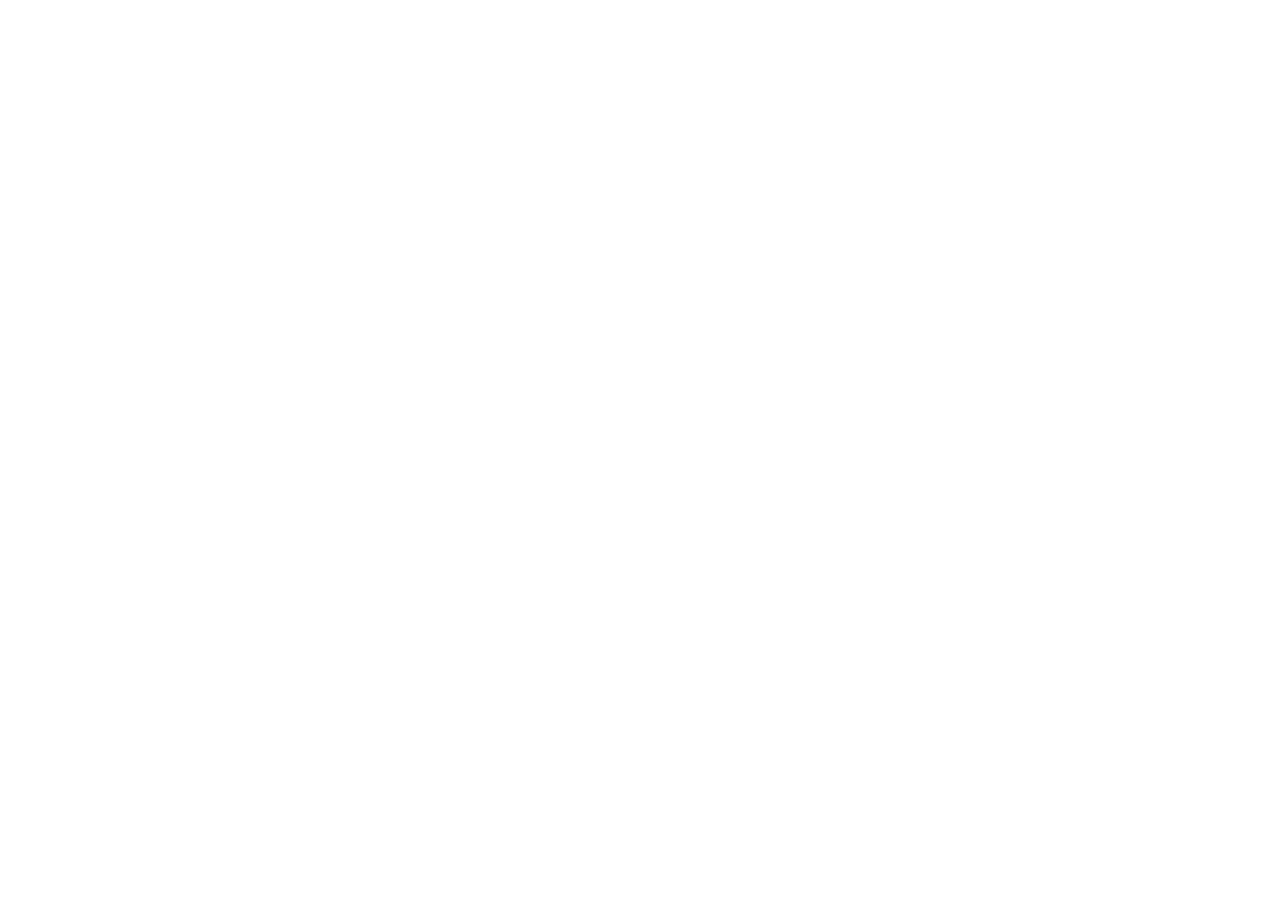
==== edit_supplier.html @ 0d4a07c1 "html made" ====
<!DOCTYPE html>
<html>

<head>
  <meta charset="utf-8">
  <meta name="viewport" content="width=device-width">
  <title>supplierEditor</title>
  <link href="css/common.css" rel="stylesheet" type="text/css" />
</head>

<body>



  <script src="https://replit.com/public/js/replit-badge.js" theme="blue" defer></script>
</body>

</html>
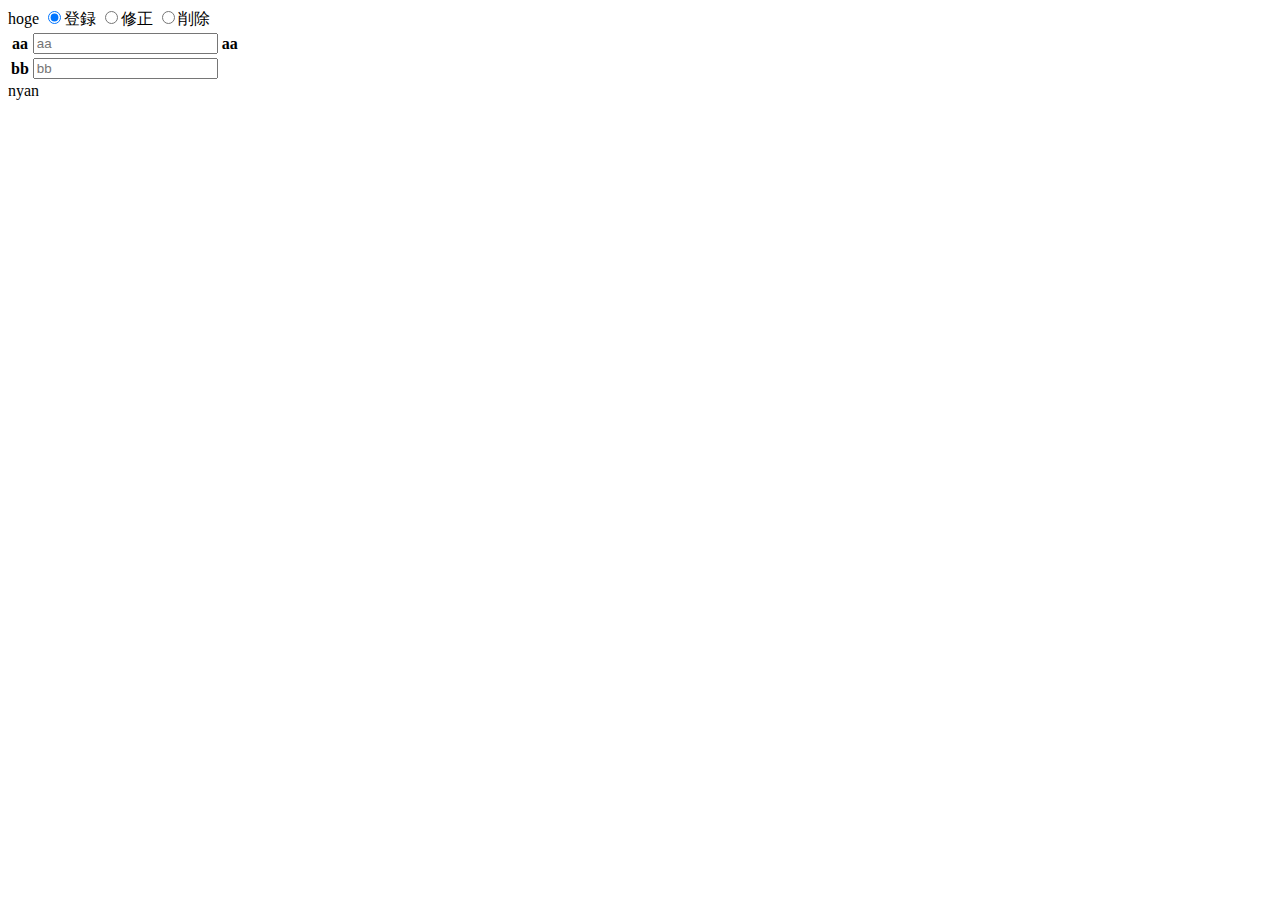
==== commit 6754f1f3: "edit chu" ====
--- a/edit_supplier.html
+++ b/edit_supplier.html
@@ -9,10 +9,30 @@
 </head>
 
 <body>
-
-
-
-  <script src="https://replit.com/public/js/replit-badge.js" theme="blue" defer></script>
+  <div class="background">
+    <div class="mode_panel">
+      hoge
+      <input type="radio" name="mode" value="ins" checked>登録
+      <input type="radio" name="mode" value="2">修正
+      <input type="radio" name="mode" value="3">削除
+      
+    </div>
+    <div  class="form">
+      <table>
+       <tr>
+         <th>aa</th>
+         <th><input type="text" name="aa" placeholder="aa" value=""></th>
+         <th>aa</th>
+       </tr>
+       <tr>
+         <th>bb</th>
+         <th><input type="text" name="bb" placeholder="bb" value=""></th>
+       </tr>
+     </table>
+    </div>
+    <div class="submit">
+      nyan
+    </div>
+  </div>
 </body>
-
 </html>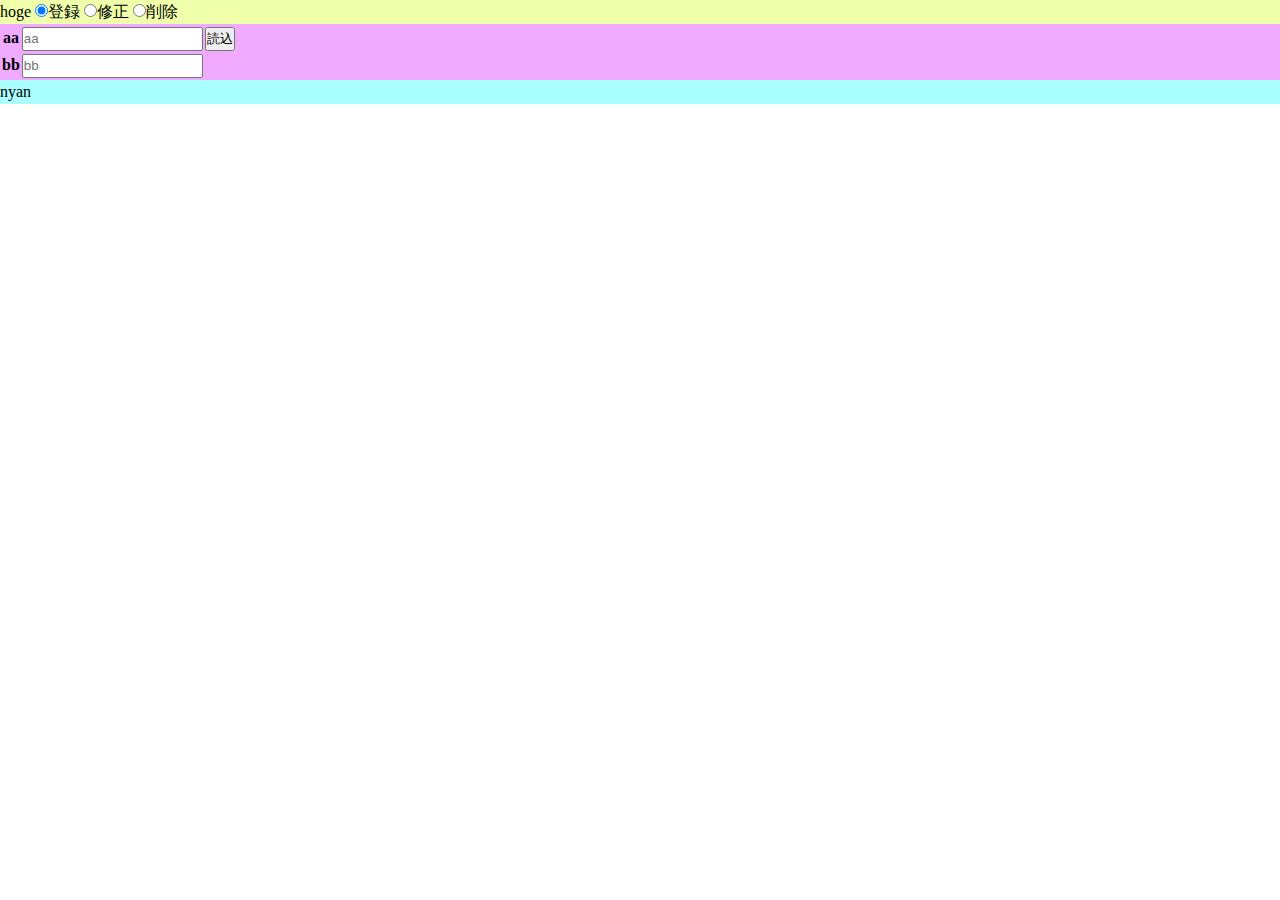
==== commit 2b768be3: "thinking time" ====
--- a/edit_supplier.html
+++ b/edit_supplier.html
@@ -9,20 +9,19 @@
 </head>
 
 <body>
-  <div class="background">
+  <div class="body">
     <div class="mode_panel">
       hoge
       <input type="radio" name="mode" value="ins" checked>登録
       <input type="radio" name="mode" value="2">修正
-      <input type="radio" name="mode" value="3">削除
-      
+      <input type="radio" name="mode" value="3">削除  
     </div>
     <div  class="form">
       <table>
        <tr>
          <th>aa</th>
          <th><input type="text" name="aa" placeholder="aa" value=""></th>
-         <th>aa</th>
+         <th><button type="button" class="road_button" href="#">読込</button></th>
        </tr>
        <tr>
          <th>bb</th>
--- a/css/common.css
+++ b/css/common.css
@@ -0,0 +1,19 @@
+*{
+	margin:0;
+	padding: 0;
+	line-height:1.5;	
+	color:#000000;
+}
+
+.body{
+	background-color: #00afff;
+}
+.mode_panel{
+  background-color: #f0ffaa;
+}
+.form{
+  background-color: #f0aaff;
+}
+.submit{
+  background-color: #aaffff;
+}